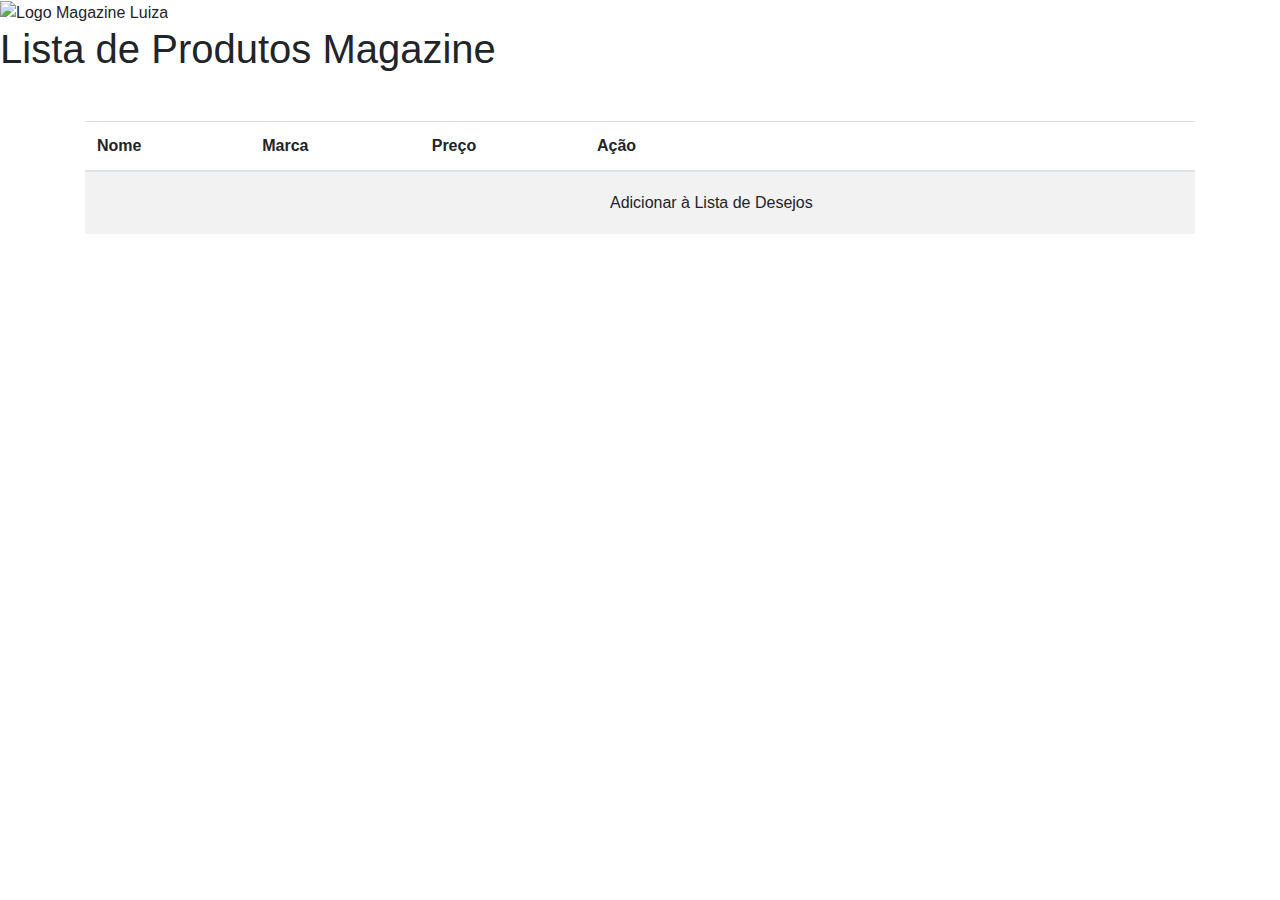
==== src/main/resources/templates/index.html @ ea8d3767 "adicionado estilos" ====
<!DOCTYPE html>
<html lang="pt-br" xmlns:th="http://www.thymeleaf.org">
<head>
    <meta charset="UTF-8">
    <meta name="viewport" content="width=device-width, initial-scale=1.0">
    <title>Lista de Produtos</title>
    <link href="https://maxcdn.bootstrapcdn.com/bootstrap/4.5.2/css/bootstrap.min.css" rel="stylesheet">
    <link href="/css/styles.css" rel="stylesheet">
</head>
<body>
    <div class="banner">
        <img th:src="@{/images/magalu.png}" alt="Logo Magazine Luiza" class="logo">
        <h1>Lista de Produtos Magazine</h1>
    </div>
    <div class="container mt-5">
        <table class="table table-striped">
            <thead>
                <tr>
                    <th>Nome</th>
                    <th>Marca</th>
                    <th>Preço</th>
                    <th>Ação</th>
                </tr>
            </thead>
            <tbody>
                <tr th:each="produto : ${produtos}">
                    <td th:text="${produto.nome}"></td>
                    <td th:text="${produto.marca}"></td>
                    <td th:text="${produto.preco}"></td>
                    <td><button class="btn btn-wishlist">Adicionar à Lista de Desejos</button></td>
                </tr>
            </tbody>
        </table>
    </div>
    <script src="https://code.jquery.com/jquery-3.5.1.slim.min.js"></script>
    <script src="https://cdn.jsdelivr.net/npm/@popperjs/core@2.9.1/dist/umd/popper.min.js"></script>
    <script src="https://maxcdn.bootstrapcdn.com/bootstrap/4.5.2/js/bootstrap.min.js"></script>
</body>
</html>
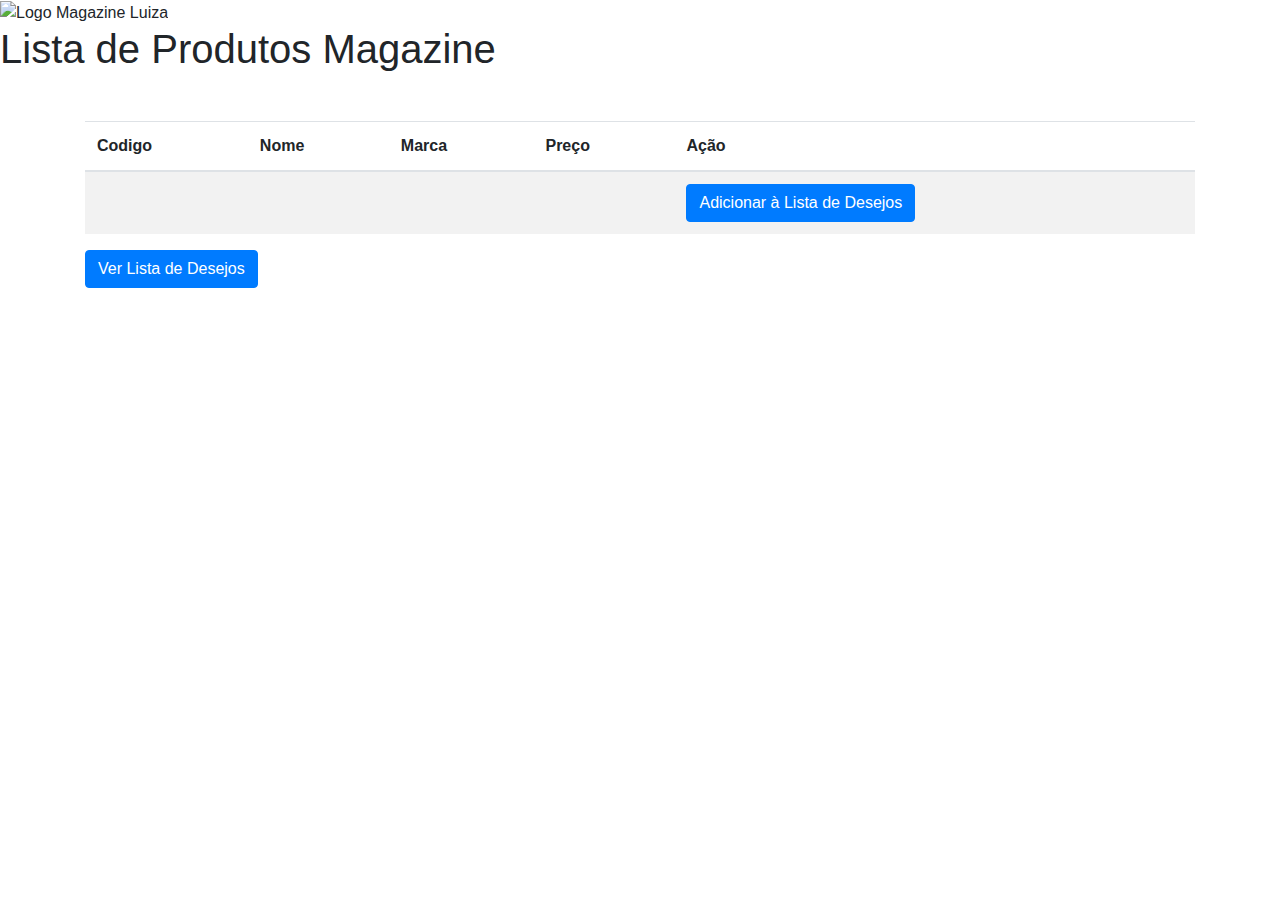
==== commit 34f5196e: "metodo adicionar lista desejos" ====
--- a/src/main/resources/templates/index.html
+++ b/src/main/resources/templates/index.html
@@ -16,6 +16,7 @@
         <table class="table table-striped">
             <thead>
                 <tr>
+                    <th>Codigo</th>
                     <th>Nome</th>
                     <th>Marca</th>
                     <th>Preço</th>
@@ -24,16 +25,25 @@
             </thead>
             <tbody>
                 <tr th:each="produto : ${produtos}">
+                    <td th:text="${produto.codigo}"></td>
                     <td th:text="${produto.nome}"></td>
                     <td th:text="${produto.marca}"></td>
                     <td th:text="${produto.preco}"></td>
-                    <td><button class="btn btn-wishlist">Adicionar à Lista de Desejos</button></td>
+                    <td>
+                        <form th:action="@{/lista-desejos/adicionar/{codigo}(codigo=${produto.codigo})}" method="post">
+                            <button class="btn btn-primary" type="submit">Adicionar à Lista de Desejos</button>
+                        </form>
+                    </td>
                 </tr>
             </tbody>
         </table>
+        <div class="mb-3">
+            <a th:href="@{/lista-desejos/mostrarpagina}" class="btn btn-primary">Ver Lista de Desejos</a>
+        </div>
     </div>
     <script src="https://code.jquery.com/jquery-3.5.1.slim.min.js"></script>
     <script src="https://cdn.jsdelivr.net/npm/@popperjs/core@2.9.1/dist/umd/popper.min.js"></script>
     <script src="https://maxcdn.bootstrapcdn.com/bootstrap/4.5.2/js/bootstrap.min.js"></script>
+
 </body>
 </html>
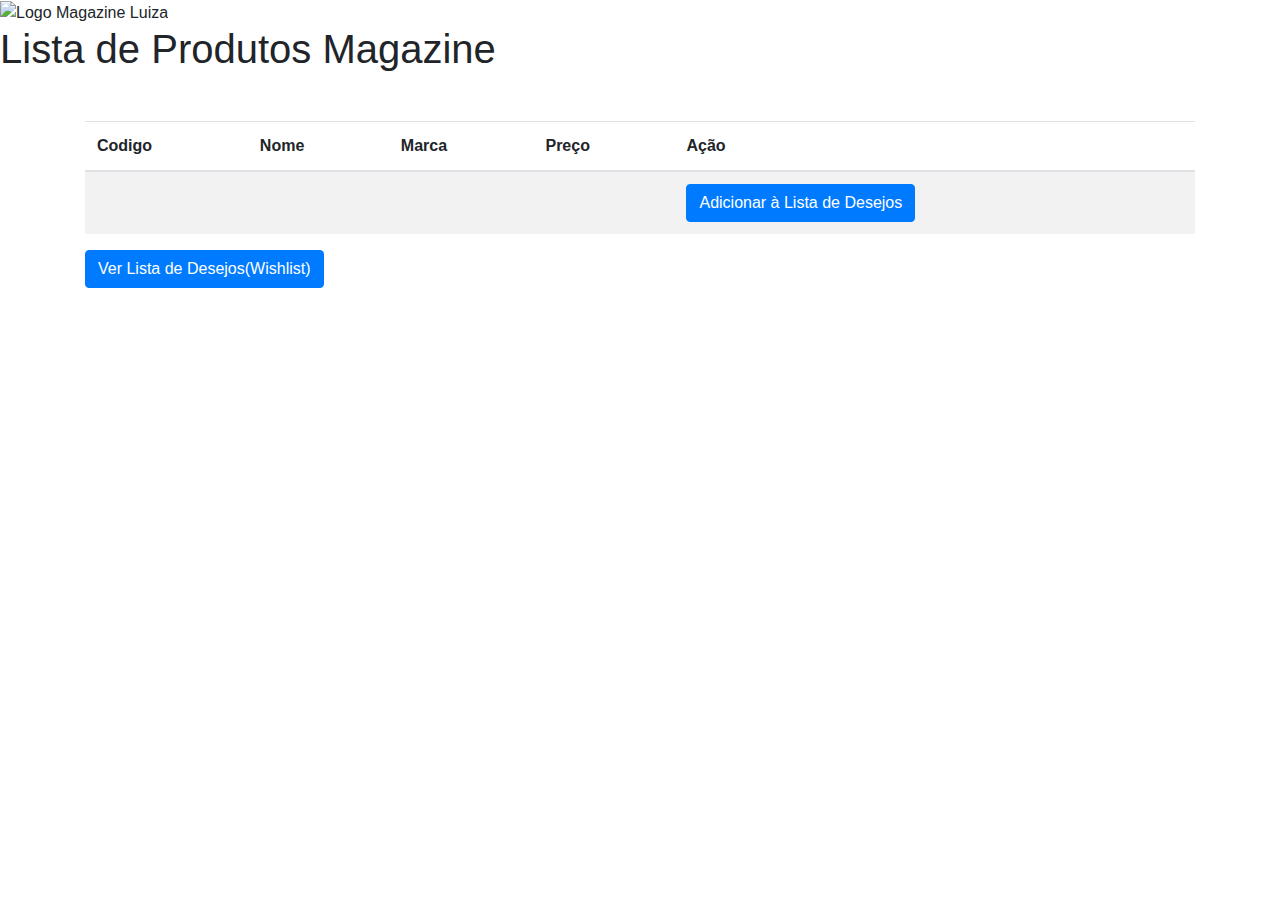
==== commit 29154c24: "campo de busca" ====
--- a/src/main/resources/templates/index.html
+++ b/src/main/resources/templates/index.html
@@ -38,7 +38,7 @@
             </tbody>
         </table>
         <div class="mb-3">
-            <a th:href="@{/lista-desejos/mostrarpagina}" class="btn btn-primary">Ver Lista de Desejos</a>
+            <a th:href="@{/lista-desejos/meusdesejos}" class="btn btn-primary">Ver Lista de Desejos(Wishlist)</a>
         </div>
     </div>
     <script src="https://code.jquery.com/jquery-3.5.1.slim.min.js"></script>
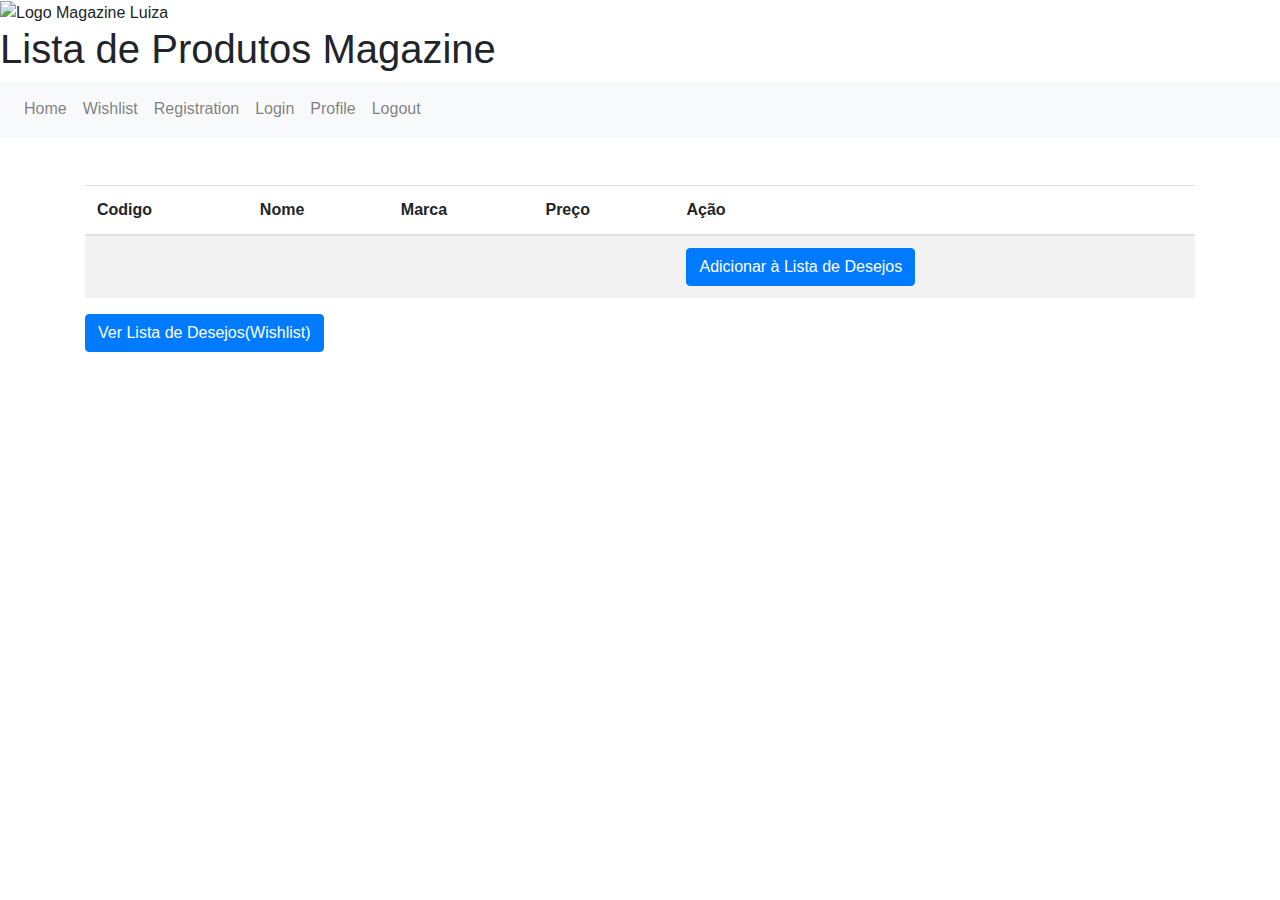
==== commit a34b0aab: "ajustado menu de navegacao" ====
--- a/src/main/resources/templates/index.html
+++ b/src/main/resources/templates/index.html
@@ -12,6 +12,36 @@
         <img th:src="@{/images/magalu.png}" alt="Logo Magazine Luiza" class="logo">
         <h1>Lista de Produtos Magazine</h1>
     </div>
+
+    <nav class="navbar navbar-expand-lg navbar-light bg-light">
+        <button class="navbar-toggler" type="button" data-toggle="collapse" data-target="#navbarNav" aria-controls="navbarNav" aria-expanded="false" aria-label="Toggle navigation">
+            <span class="navbar-toggler-icon"></span>
+        </button>
+        <div class="collapse navbar-collapse" id="navbarNav">
+            <ul class="navbar-nav">
+                <li class="nav-item">
+                    <a class="nav-link" th:href="@{/}">Home</a>
+                </li>
+                <li class="nav-item">
+                    <a class="nav-link" th:href="@{/lista-desejos/meusdesejos}">Wishlist</a>
+                </li>
+                <li class="nav-item">
+                    <a class="nav-link" th:href="@{/register}">Registration</a>
+                </li>
+                <li class="nav-item">
+                    <a class="nav-link" th:href="@{/login}">Login</a>
+                </li>
+                <li class="nav-item">
+                    <a class="nav-link" th:href="@{/profile}">Profile</a>
+                </li>
+                <li class="nav-item">
+                    <a class="nav-link nav-logout" th:href="@{/logout}">Logout</a>
+                </li>
+            </ul>
+        </div>
+    </nav>
+
+
     <div class="container mt-5">
         <table class="table table-striped">
             <thead>
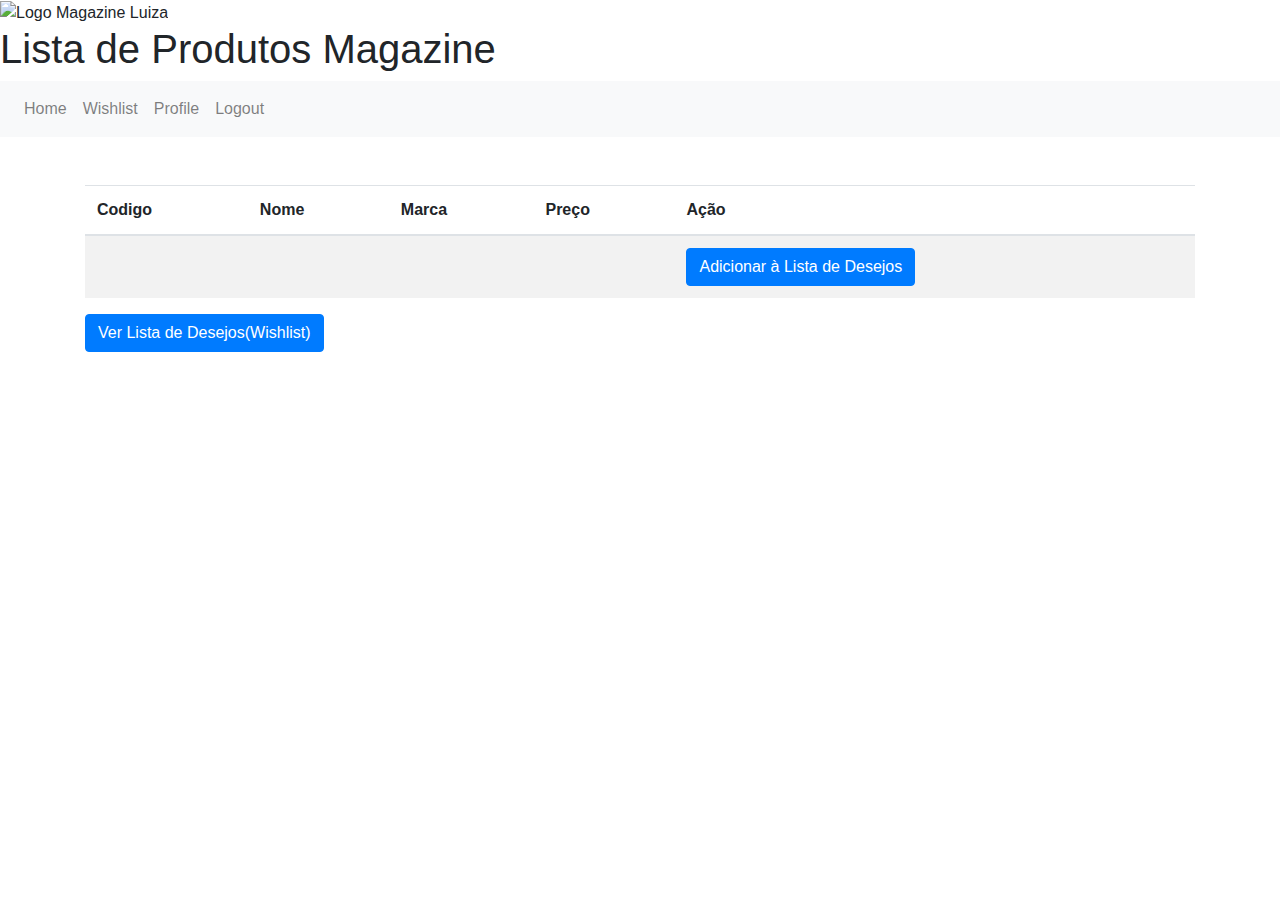
==== commit 739bff07: "add template changes login, logout and register" ====
--- a/src/main/resources/templates/index.html
+++ b/src/main/resources/templates/index.html
@@ -26,16 +26,10 @@
                     <a class="nav-link" th:href="@{/lista-desejos/meusdesejos}">Wishlist</a>
                 </li>
                 <li class="nav-item">
-                    <a class="nav-link" th:href="@{/register}">Registration</a>
-                </li>
-                <li class="nav-item">
-                    <a class="nav-link" th:href="@{/login}">Login</a>
-                </li>
-                <li class="nav-item">
                     <a class="nav-link" th:href="@{/profile}">Profile</a>
                 </li>
                 <li class="nav-item">
-                    <a class="nav-link nav-logout" th:href="@{/logout}">Logout</a>
+                    <a class="nav-link nav-logout" th:href="@{/auth/logout}">Logout</a>
                 </li>
             </ul>
         </div>
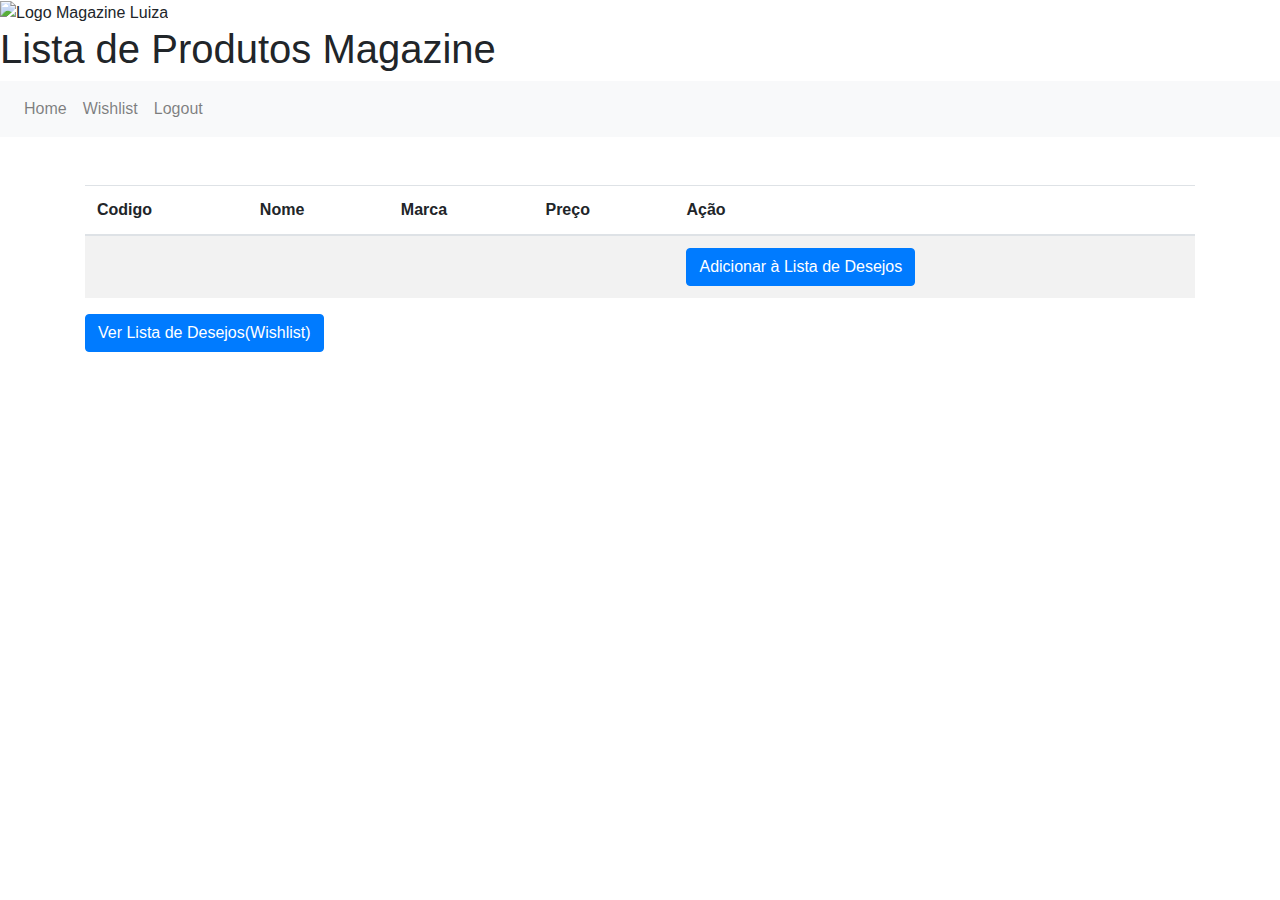
==== commit eb20315b: "ultimo ajuste menu" ====
--- a/src/main/resources/templates/index.html
+++ b/src/main/resources/templates/index.html
@@ -20,13 +20,10 @@
         <div class="collapse navbar-collapse" id="navbarNav">
             <ul class="navbar-nav">
                 <li class="nav-item">
-                    <a class="nav-link" th:href="@{/}">Home</a>
+                    <a class="nav-link" th:href="@{/index}">Home</a>
                 </li>
                 <li class="nav-item">
                     <a class="nav-link" th:href="@{/lista-desejos/meusdesejos}">Wishlist</a>
-                </li>
-                <li class="nav-item">
-                    <a class="nav-link" th:href="@{/profile}">Profile</a>
                 </li>
                 <li class="nav-item">
                     <a class="nav-link nav-logout" th:href="@{/auth/logout}">Logout</a>
